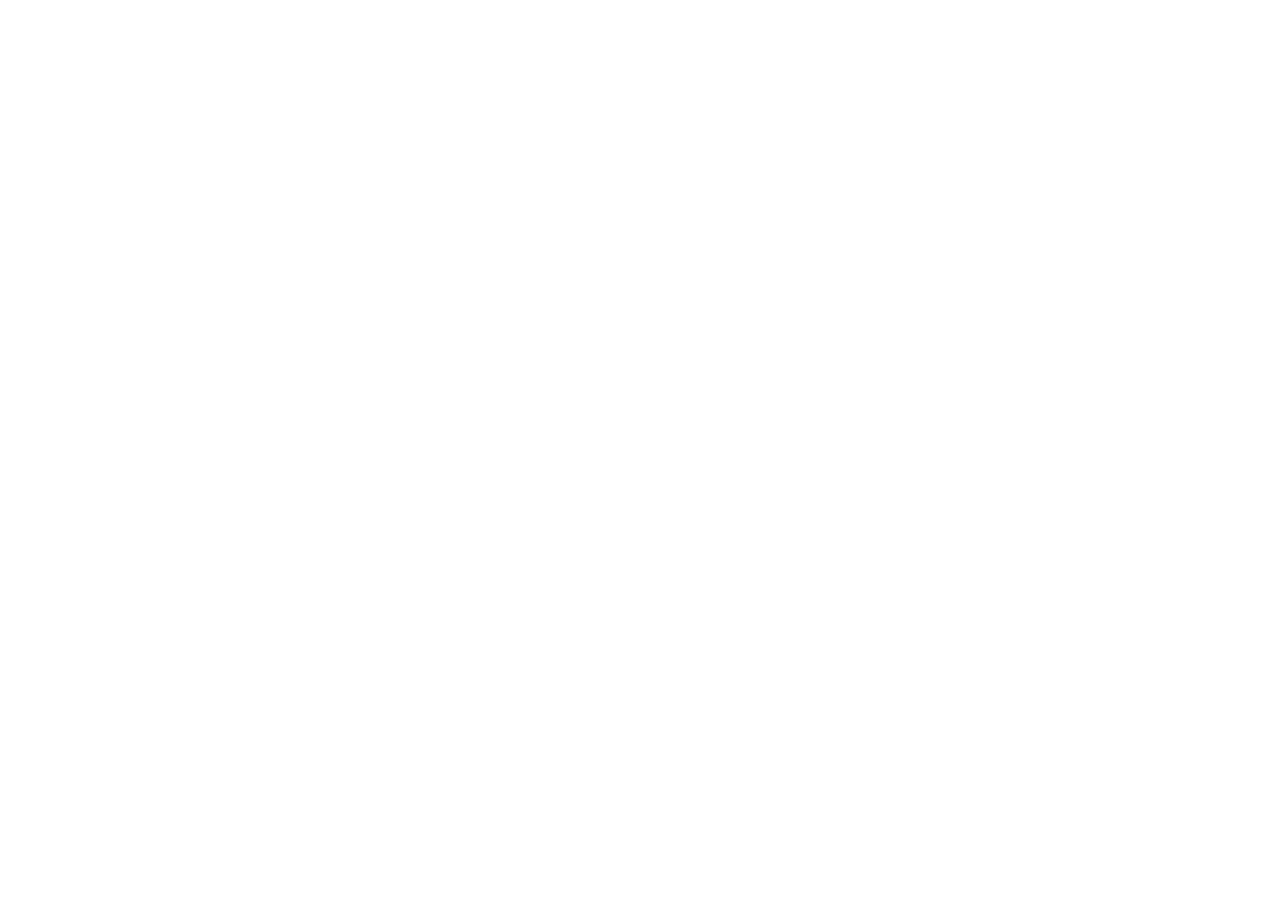
==== index.html @ bd428351 "Initial commit" ====
<!DOCTYPE html>
<html lang="en">
<head>
  <meta charset="UTF-8">
  <meta http-equiv="X-UA-Compatible" content="IE=edge">
  <meta name="viewport" content="width=device-width, initial-scale=1.0">
  <title>Template project</title>
  <!-- <link rel="stylesheet" href="./css/normalize.css"> -->
  <link rel="stylesheet" href="./css/main.css">
  <!-- <link rel="stylesheet" href="./css/main.min.css"> -->
</head>
<body>
  <!-- Site header start -->
  <header class="site-header">

  </header>
  <!-- Site header finish -->

  <!-- Site main start -->
  <main class="site-main">
    <!-- Hero section start -->
    <section class="hero">
      
    </section>
    <!-- Hero section finish -->
  </main>
  <!-- Site main finish -->

  <!-- Site footer start -->
  <footer class="site-footer">

  </footer>
  <!-- Site footer finish -->
</body>
</html>
---- css/main.css ----
/* VARIABLES */

:root{
  /* --main-text-color : #fff; */
  /* --main-bg-color : #fff; */
  /* --main-font-size : 16px; */
  /* --main-font-weight : 400; */
  /* --main-line-height : 1.5; */
}

/* GENERAL */

*,
*::before,
*::after{
  box-sizing: inherit;
}


html{
  height: 100%;
  box-sizing: border-box;
}

img{
  display: block;
  height: auto;
}

body{
  display: flex;
  flex-direction: column;
  height: 100%;
  margin: 0;
  padding: 0;
  /* font-family: "Roboto", "Arial", sans-serif; */
  /* font-size: 16px; */
  /* font-weight: 400; */
  /* line-height: var(--main-line-height); */
}

/* VISUALLY-HIDDEN */

.visually-hidden {
  position: absolute;
  width: 1px;
  height: 1px;
  margin: -1px;
  padding: 0;
  border: 0;
  white-space: nowrap;
  clip-path: inset(100%);
  clip: rect(0 0 0 0);
  overflow: hidden;
}

/* CONTAINER */

.container{
  /* max-width: YOUR CONTAINER MAX-WIDTH PX HERE; */
  margin-right: auto;
  margin-left: auto;
  padding-right: 20px;
  padding-left: 20px;
}

/* STICKY-FOOTER */

.site-main{
  flex-grow: 1;
}
---- css/main.min.css ----
button,hr,input{overflow:visible}progress,sub,sup{vertical-align:baseline}[type=checkbox],[type=radio],legend{box-sizing:border-box;padding:0}html{line-height:1.15;-webkit-text-size-adjust:100%}body{margin:0}details,main{display:block}h1{font-size:2em;margin:.67em 0}hr{box-sizing:content-box;height:0}code,kbd,pre,samp{font-family:monospace,monospace;font-size:1em}a{background-color:transparent}abbr[title]{border-bottom:none;text-decoration:underline;text-decoration:underline dotted}b,strong{font-weight:bolder}small{font-size:80%}sub,sup{font-size:75%;line-height:0;position:relative}sub{bottom:-.25em}sup{top:-.5em}img{border-style:none}button,input,optgroup,select,textarea{font-family:inherit;font-size:100%;line-height:1.15;margin:0}button,select{text-transform:none}[type=button],[type=reset],[type=submit],button{-webkit-appearance:button}[type=button]::-moz-focus-inner,[type=reset]::-moz-focus-inner,[type=submit]::-moz-focus-inner,button::-moz-focus-inner{border-style:none;padding:0}[type=button]:-moz-focusring,[type=reset]:-moz-focusring,[type=submit]:-moz-focusring,button:-moz-focusring{outline:ButtonText dotted 1px}fieldset{padding:.35em .75em .625em}legend{color:inherit;display:table;max-width:100%;white-space:normal}textarea{overflow:auto}[type=number]::-webkit-inner-spin-button,[type=number]::-webkit-outer-spin-button{height:auto}[type=search]{-webkit-appearance:textfield;outline-offset:-2px}[type=search]::-webkit-search-decoration{-webkit-appearance:none}::-webkit-file-upload-button{-webkit-appearance:button;font:inherit}summary{display:list-item}[hidden],template{display:none}
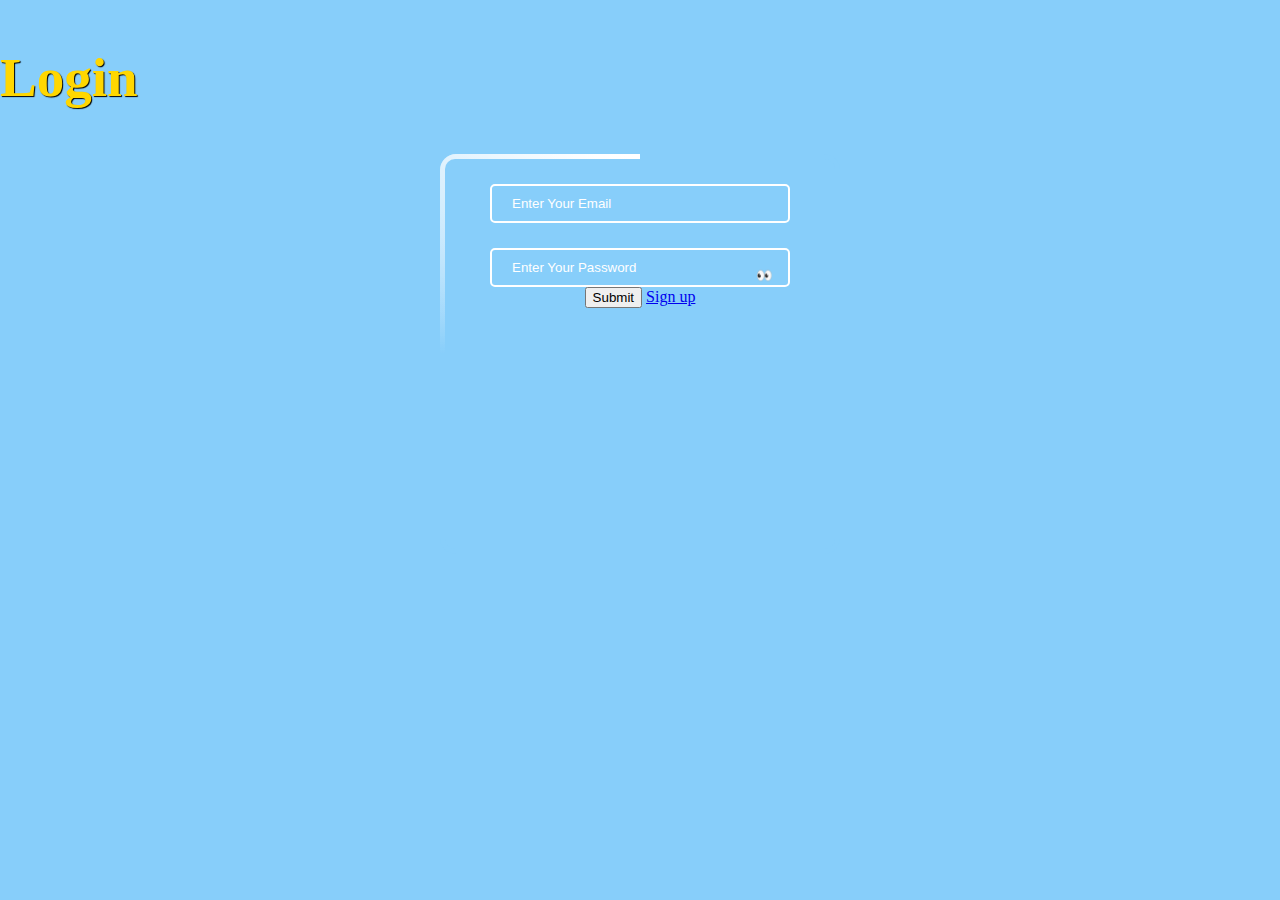
==== commit a2d8cdcd: "Initial commit" ====
--- a/index.html
+++ b/index.html
@@ -4,32 +4,64 @@
   <meta charset="UTF-8">
   <meta http-equiv="X-UA-Compatible" content="IE=edge">
   <meta name="viewport" content="width=device-width, initial-scale=1.0">
-  <title>Template project</title>
-  <!-- <link rel="stylesheet" href="./css/normalize.css"> -->
+  <link href="https://cdn.jsdelivr.net/npm/bootstrap@5.2.2/dist/css/bootstrap.min.css" rel="stylesheet" integrity="sha384-Zenh87qX5JnK2Jl0vWa8Ck2rdkQ2Bzep5IDxbcnCeuOxjzrPF/et3URy9Bv1WTRi" crossorigin="anonymous">
   <link rel="stylesheet" href="./css/main.css">
-  <!-- <link rel="stylesheet" href="./css/main.min.css"> -->
+  <title>Online Store</title>
 </head>
 <body>
   <!-- Site header start -->
   <header class="site-header">
-
+    <div class="container1">
+      <nav class="site-nav">
+        <a class="logo-link" href="./index.html"><img class="logo-img" src="./images/Apple_logo_black.svg" alt="Site logo"><p class="m-0 logo-text">UZ</p></a>
+        <form class="search-form d-flex align-items-center" autocomplete="off">
+          <input class="form-control search-inp" type="search" name="title-search" placeholder="Search Your Product">
+          <button class="btn btn-outline-success" type="submit">Search</button>
+        </form>
+        <a href="https://asilbek-17.netlify.app/" target="blank">My Portfolio</a>
+      </nav>
+    </div>
   </header>
   <!-- Site header finish -->
-
+  
   <!-- Site main start -->
   <main class="site-main">
     <!-- Hero section start -->
     <section class="hero">
+      <h1 class="site-title text-center mb-5" >Success is the only thing to change the behaviors of others</h1>
+      <div class="container1">
+        <ul class="js-list d-flex justify-content-center align-items-center flex-wrap mt-5 list-unstyled">
+          
+        </ul>
+      </div>
       
+        
     </section>
     <!-- Hero section finish -->
   </main>
   <!-- Site main finish -->
-
+  
   <!-- Site footer start -->
   <footer class="site-footer">
-
+    
   </footer>
   <!-- Site footer finish -->
+  
+  <template class="js-temp">
+    <li class="product-item">
+      <img clas width="200" height="200" class="product-image" src="" alt="">
+      <div class="info-box">
+        <h3 class="product-title"></h3>
+        <p class="product-desc1"></p>
+        <p class="product-price1"></p>
+        <div class="link-box d-flex align-items-center justify-content-between">
+          <button class="order-btn btn btn-outline-dark text-center">BUY</button>
+          <a class="d-inline-block me-3" href="https://www.apple.com/" target="blank">More Info</a>
+        </div>
+      </div>
+    </li>
+  </template>
+  <script src="https://cdn.jsdelivr.net/npm/bootstrap@5.2.3/dist/js/bootstrap.bundle.min.js" integrity="sha384-kenU1KFdBIe4zVF0s0G1M5b4hcpxyD9F7jL+jjXkk+Q2h455rYXK/7HAuoJl+0I4" crossorigin="anonymous"></script>
+  <script src="./js/main.js"></script>
 </body>
 </html>--- a/css/main.css
+++ b/css/main.css
@@ -1,12 +1,4 @@
 /* VARIABLES */
-
-:root{
-  /* --main-text-color : #fff; */
-  /* --main-bg-color : #fff; */
-  /* --main-font-size : 16px; */
-  /* --main-font-weight : 400; */
-  /* --main-line-height : 1.5; */
-}
 
 /* GENERAL */
 
@@ -33,10 +25,11 @@
   height: 100%;
   margin: 0;
   padding: 0;
-  /* font-family: "Roboto", "Arial", sans-serif; */
-  /* font-size: 16px; */
-  /* font-weight: 400; */
-  /* line-height: var(--main-line-height); */
+}
+
+.body-login {
+  background-color: lightskyblue;
+  
 }
 
 /* VISUALLY-HIDDEN */
@@ -56,8 +49,9 @@
 
 /* CONTAINER */
 
-.container{
-  /* max-width: YOUR CONTAINER MAX-WIDTH PX HERE; */
+.container1{
+  width: 100%;
+  max-width: 1340px;
   margin-right: auto;
   margin-left: auto;
   padding-right: 20px;
@@ -70,6 +64,240 @@
   flex-grow: 1;
 }
 
-
-
-
+.form{
+  position: relative;
+  width: 400px;
+  height: 400px;
+  margin: 0 auto;
+  color: #fff;
+  text-align: center;
+  border-radius: 16px;
+  background-color: lightskyblue;
+  transition: .2s ease-in-out;
+  overflow: hidden;
+}
+
+.form::after {
+  content: '';
+  position: absolute;
+  top: calc(50% - 320px);
+  left: calc(50% - 320px);
+  width: 640px;
+  height: 640px;
+  background-image: conic-gradient(transparent, transparent, transparent, transparent, white);
+  animation: animate 4s linear infinite ;
+  animation-delay: -2s;
+  transition: .2s ease-in-out;
+}
+
+.form::before {
+  content: '';
+  position: absolute;
+  top: calc(50% - 320px);
+  left: calc(50% - 320px);
+  width: 640px;
+  height: 640px;
+  background-image: conic-gradient(transparent, transparent, transparent, transparent, white);
+  animation: animate 4s linear infinite;
+  transition: .2s ease-in-out;
+}
+
+@keyframes animate {
+  0% {
+    transform: rotate(0deg);
+  }
+  100% {
+    transform: rotate(360deg);
+  }
+}
+
+.box {
+  position: absolute;
+  inset: 5px;
+  border-radius: 10px;
+  border-color: #333;
+  background-color: lightskyblue;
+  z-index: 3;
+}
+
+.register-inp {
+  display: block;
+  width: 300px;
+  margin: 0 auto;
+  margin-top: 25px;
+  background-color: lightskyblue;
+  border: 2px solid #fff;
+  padding: 10px 20px;
+  border-radius: 5px;
+  outline: none;
+  color: #fff;
+}
+
+.register-inp::placeholder{
+  color: #fff;
+}
+
+.register-inp:focus {
+  border: 2px solid #333;
+}
+
+.login-inp {
+  display: block;
+  width: 300px;
+  margin: 0 auto;
+  margin-top: 25px;
+  background-color: lightskyblue;
+  border: 2px solid #fff;
+  padding: 10px 20px;
+  border-radius: 5px;
+  outline: none;
+  color: #fff;
+}
+
+.login-inp::placeholder{
+  color: #fff;
+}
+
+.login-inp:focus {
+  border: 2px solid #333;
+}
+
+.btn-koz {
+  position: absolute;
+  top: calc(50% - 10px);
+  left: calc(50% + 110px);
+  border: none;
+  background-color: transparent;
+}
+
+.btn-koz2 {
+  position: absolute;
+  top: calc(50% - 10px);
+  left: calc(50% + 110px);
+  border: none;
+  background-color: transparent;
+}
+
+.label {
+  position: relative;
+}
+
+.product-item {
+  width: 350px;
+  height: 500px;
+  border: 1px solid gold;
+  background-color: gold;
+  border-radius: 20px;
+  overflow: hidden;
+  margin-left: 20px;
+  margin-right: 20px;
+  margin-bottom: 30px;
+  transition: .2s;
+}
+
+.product-item:hover {
+  background-color: rgba(255, 215, 0, 0.6);
+}
+
+.product-image {
+  width: 100%;
+  height: 300px;
+  background-color: #fff;
+}
+
+.info-box {
+  width: 100%;
+  padding-top: 5px;
+  padding-left: 15px;
+}
+
+.admin-inp {
+  margin-bottom: 20px;
+}
+
+.product-title {
+  font-size: 25px;
+  margin-bottom: 10px;
+}
+
+.product-desc1 {
+  margin-bottom: 10px;
+}
+
+.site-header {
+  position: fixed;
+  z-index: 3;
+  width: 100%;
+  padding: 20px 0;
+  border-bottom: 2px solid gold;
+  background-color: #fff;
+}
+
+.logo-link {
+  display: flex;
+  align-items: center;
+  text-decoration: none;
+  color: black;
+  font-size: 28px;
+  font-weight: 700;
+}
+
+.logo-link:hover {
+  color: #000;
+}
+
+.logo-img {
+  display: block;
+  margin: 0;
+  width: 40px;
+  height: 35px;
+}
+
+.logo-text {
+  height: 35px;
+}
+
+.site-nav {
+  display: flex;
+  justify-content: space-between;
+  align-items: center; 
+}
+
+.search-form {
+  width: 300px;
+}
+
+.search-inp {
+  margin-right: 20px;
+}
+
+.hero {
+  padding-top: 120px;
+}
+
+.site-title {
+  font-size: 55px;
+  color: gold;
+  text-shadow: 1px 1px 1px black;
+}
+
+.btn-menu-order{ 
+  position: fixed;
+  top: 0;
+  left: 0;
+  z-index: 10;
+  width: 50px;
+  height: 50px;
+  background-image: url("../images/diary.gif");
+  background-repeat: no-repeat;
+  background-size: 50px;
+  border: none;
+  background-color: transparent;
+}
+
+.oreder-menu{ 
+  position: fixed;
+  top: 100px;
+  left: 0;
+  z-index: 10;
+}